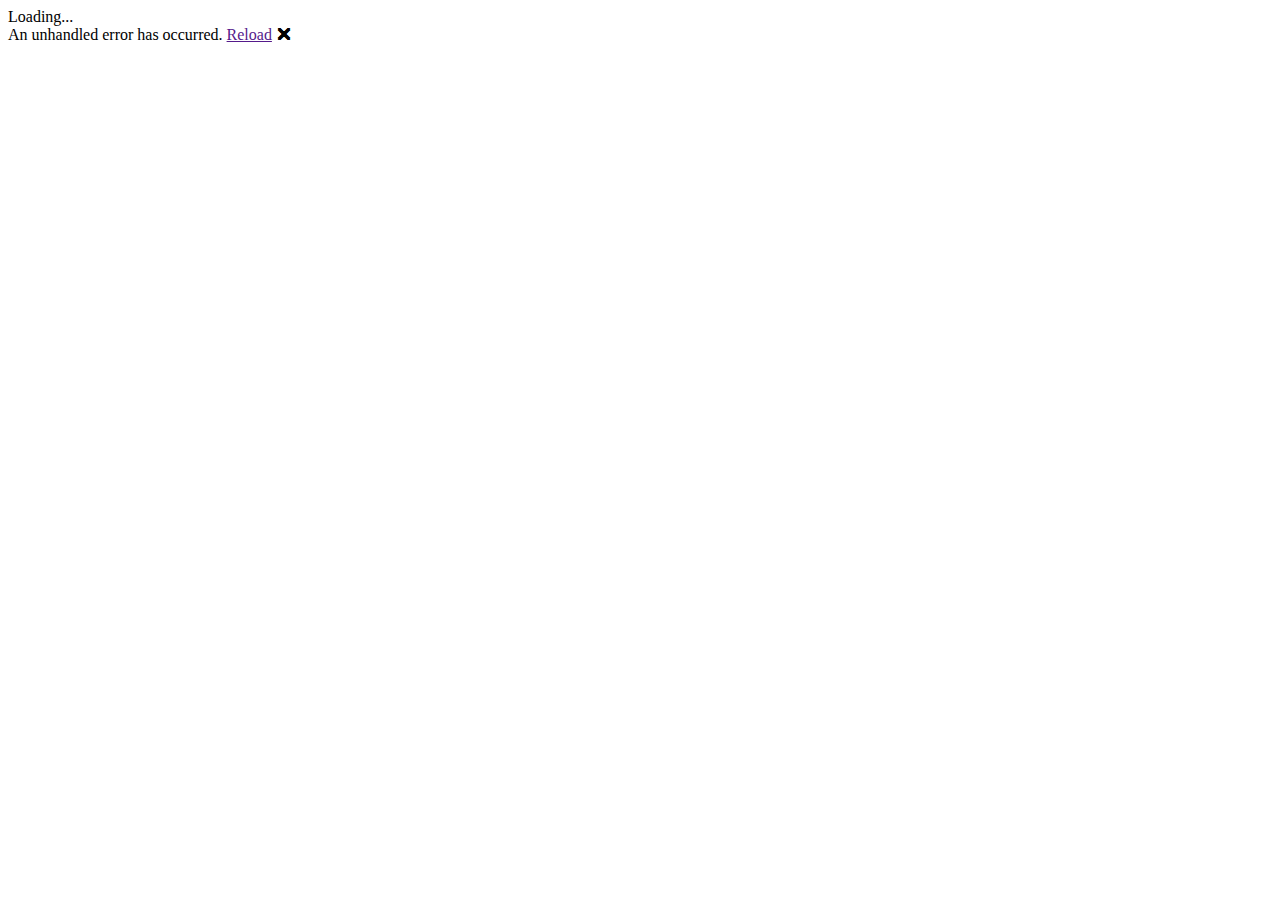
==== index.html @ e721e9cd "site" ====
<!DOCTYPE html>
<html>
<head>
    <meta charset="utf-8" />
    <meta name="viewport" content="width=device-width" />
    <title>nimi toki poina</title>
    <base href="/NimiTokiPona/" />
    <link href="css/bootstrap/bootstrap.min.css" rel="stylesheet" />
    <link href="css/app.css" rel="stylesheet" />
</head>
<body>
    <app>Loading...</app>

    <!-- Start Single Page Apps for GitHub Pages -->
    <script type="text/javascript">
        // Single Page Apps for GitHub Pages
        // https://github.com/rafrex/spa-github-pages
        // Copyright (c) 2016 Rafael Pedicini, licensed under the MIT License
        // ----------------------------------------------------------------------
        // This script checks to see if a redirect is present in the query string
        // and converts it back into the correct url and adds it to the
        // browser's history using window.history.replaceState(...),
        // which won't cause the browser to attempt to load the new url.
        // When the single page app is loaded further down in this file,
        // the correct url will be waiting in the browser's history for
        // the single page app to route accordingly.
        (function(l) {
            if (l.search) {
                var q = {};
                l.search.slice(1).split('&').forEach(function(v) {
                    var a = v.split('=');
                    q[a[0]] = a.slice(1).join('=').replace(/~and~/g, '&');
                });
                if (q.p !== undefined) {
                    window.history.replaceState(null, null,
                        l.pathname.slice(0, -1) + (q.p || '') +
                        (q.q ? ('?' + q.q) : '') +
                        l.hash
                    );
                }
            }
        }(window.location))
    </script>
    <!-- End Single Page Apps for GitHub Pages -->

    <div id="blazor-error-ui">
        An unhandled error has occurred.
        <a href="" class="reload">Reload</a>
        <a class="dismiss">🗙</a>
    </div>
    <script src="_framework/blazor.webassembly.js"></script>
</body>
</html>
---- css/app.css ----
﻿@import url('open-iconic/font/css/open-iconic-bootstrap.min.css');

html, body {
    font-family: 'Helvetica Neue', Helvetica, Arial, sans-serif;
}

a, .btn-link {
    color: #0366d6;
}

.btn-primary {
    color: #fff;
    background-color: #1b6ec2;
    border-color: #1861ac;
}

app {
    position: relative;
    display: flex;
    flex-direction: column;
}

.top-row {
    height: 3.5rem;
    display: flex;
    align-items: center;
}

.main {
    flex: 1;
}

    .main .top-row {
        background-color: #f7f7f7;
        border-bottom: 1px solid #d6d5d5;
        justify-content: flex-end;
    }

        .main .top-row > a, .main .top-row .btn-link {
            white-space: nowrap;
            margin-left: 1.5rem;
        }

.main .top-row a:first-child {
    overflow: hidden;
    text-overflow: ellipsis;
}

.sidebar {
    background-image: linear-gradient(180deg, rgb(5, 39, 103) 0%, #3a0647 70%);
}

    .sidebar .top-row {
        background-color: rgba(0,0,0,0.4);
    }

    .sidebar .navbar-brand {
        font-size: 1.1rem;
    }

    .sidebar .oi {
        width: 2rem;
        font-size: 1.1rem;
        vertical-align: text-top;
        top: -2px;
    }

    .sidebar .nav-item {
        font-size: 0.9rem;
        padding-bottom: 0.5rem;
    }

        .sidebar .nav-item:first-of-type {
            padding-top: 1rem;
        }

        .sidebar .nav-item:last-of-type {
            padding-bottom: 1rem;
        }

        .sidebar .nav-item a {
            color: #d7d7d7;
            border-radius: 4px;
            height: 3rem;
            display: flex;
            align-items: center;
            line-height: 3rem;
        }

            .sidebar .nav-item a.active {
                background-color: rgba(255,255,255,0.25);
                color: white;
            }

            .sidebar .nav-item a:hover {
                background-color: rgba(255,255,255,0.1);
                color: white;
            }

.content {
    padding-top: 1.1rem;
}

.navbar-toggler {
    background-color: rgba(255, 255, 255, 0.1);
}

.valid.modified:not([type=checkbox]) {
    outline: 1px solid #26b050;
}

.invalid {
    outline: 1px solid red;
}

.validation-message {
    color: red;
}

#blazor-error-ui {
    background: lightyellow;
    bottom: 0;
    box-shadow: 0 -1px 2px rgba(0, 0, 0, 0.2);
    display: none;
    left: 0;
    padding: 0.6rem 1.25rem 0.7rem 1.25rem;
    position: fixed;
    width: 100%;
    z-index: 1000;
}

#blazor-error-ui .dismiss {
    cursor: pointer;
    position: absolute;
    right: 0.75rem;
    top: 0.5rem;
}

@media (max-width: 767.98px) {
    .main .top-row:not(.auth) {
        display: none;
    }

    .main .top-row.auth {
        justify-content: space-between;
    }

    .main .top-row a, .main .top-row .btn-link {
        margin-left: 0;
    }
}

@media (min-width: 768px) {
    app {
        flex-direction: row;
    }

    .sidebar {
        width: 250px;
        height: 100vh;
        position: sticky;
        top: 0;
    }

    .main .top-row {
        position: sticky;
        top: 0;
    }

    .main > div {
        padding-left: 2rem !important;
        padding-right: 1.5rem !important;
    }

    .navbar-toggler {
        display: none;
    }

    .sidebar .collapse {
        /* Never collapse the sidebar for wide screens */
        display: block;
    }
}
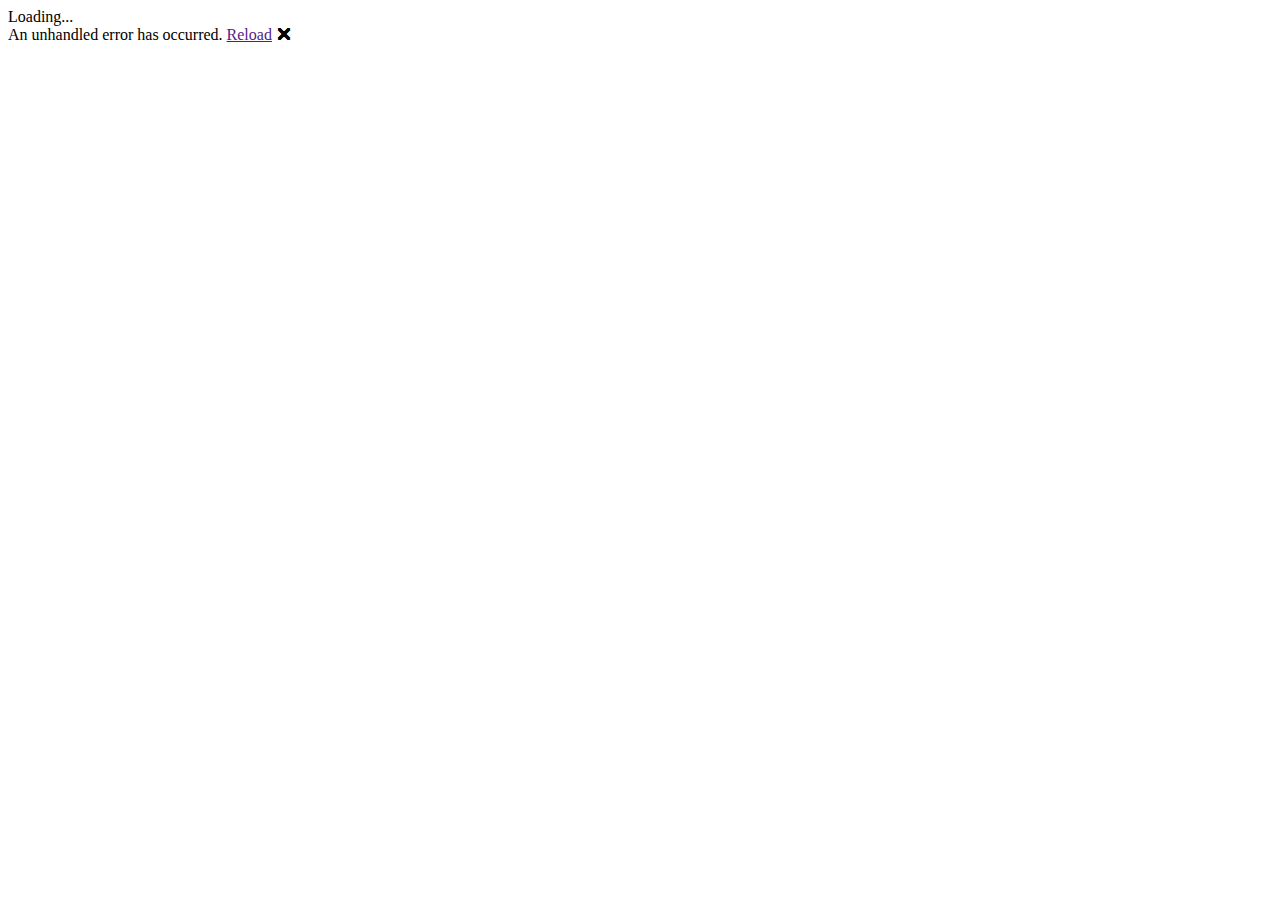
==== commit ed6f768b: "update" ====
--- a/index.html
+++ b/index.html
@@ -3,10 +3,12 @@
 <head>
     <meta charset="utf-8" />
     <meta name="viewport" content="width=device-width" />
-    <title>nimi toki poina</title>
+    <title>Nimi Toki Pona</title>
     <base href="/NimiTokiPona/" />
     <link href="css/bootstrap/bootstrap.min.css" rel="stylesheet" />
     <link href="css/app.css" rel="stylesheet" />
+    <link rel="icon" type="image/png" sizes="32x32" href="/favicon-32x32.png">
+    <link rel="icon" type="image/png" sizes="16x16" href="/favicon-16x16.png">
 </head>
 <body>
     <app>Loading...</app>
--- a/css/app.css
+++ b/css/app.css
@@ -1,4 +1,10 @@
 ﻿@import url('open-iconic/font/css/open-iconic-bootstrap.min.css');
+
+@font-face {
+  font-family: 'linjapimeja1.9';
+  src:  url('linjapimeja19.woff2') format('woff2'),
+        url('linjapimeja19.woff') format('woff');
+}
 
 html, body {
     font-family: 'Helvetica Neue', Helvetica, Arial, sans-serif;
@@ -18,6 +24,50 @@
     position: relative;
     display: flex;
     flex-direction: column;
+}
+
+.searchbar {
+    margin: 20px;
+}
+
+.searchbox {
+    min-width: 10em;
+    width: 20em;
+    max-width: 50em;
+}
+
+.tokipona {
+    font-family: 'linjapimeja1.9';
+    font-weight: 500;
+    font-style: normal;
+    font-size: 32pt;
+}
+
+.top-navbar ul {
+    list-style-type: none;
+    margin: 0;
+    padding: 0;
+    overflow: hidden;
+}
+  
+.top-navbar li {
+    float: left;
+}
+  
+.top-navbar li a {
+    display: block;
+    color: black;
+    text-align: center;
+    padding: 14px 16px;
+    text-decoration: none;
+}
+
+.top-navbar li a:hover:not(.active) {
+    font-weight: normal;
+}
+
+.top-navbar .active {
+    font-weight: bold;
 }
 
 .top-row {
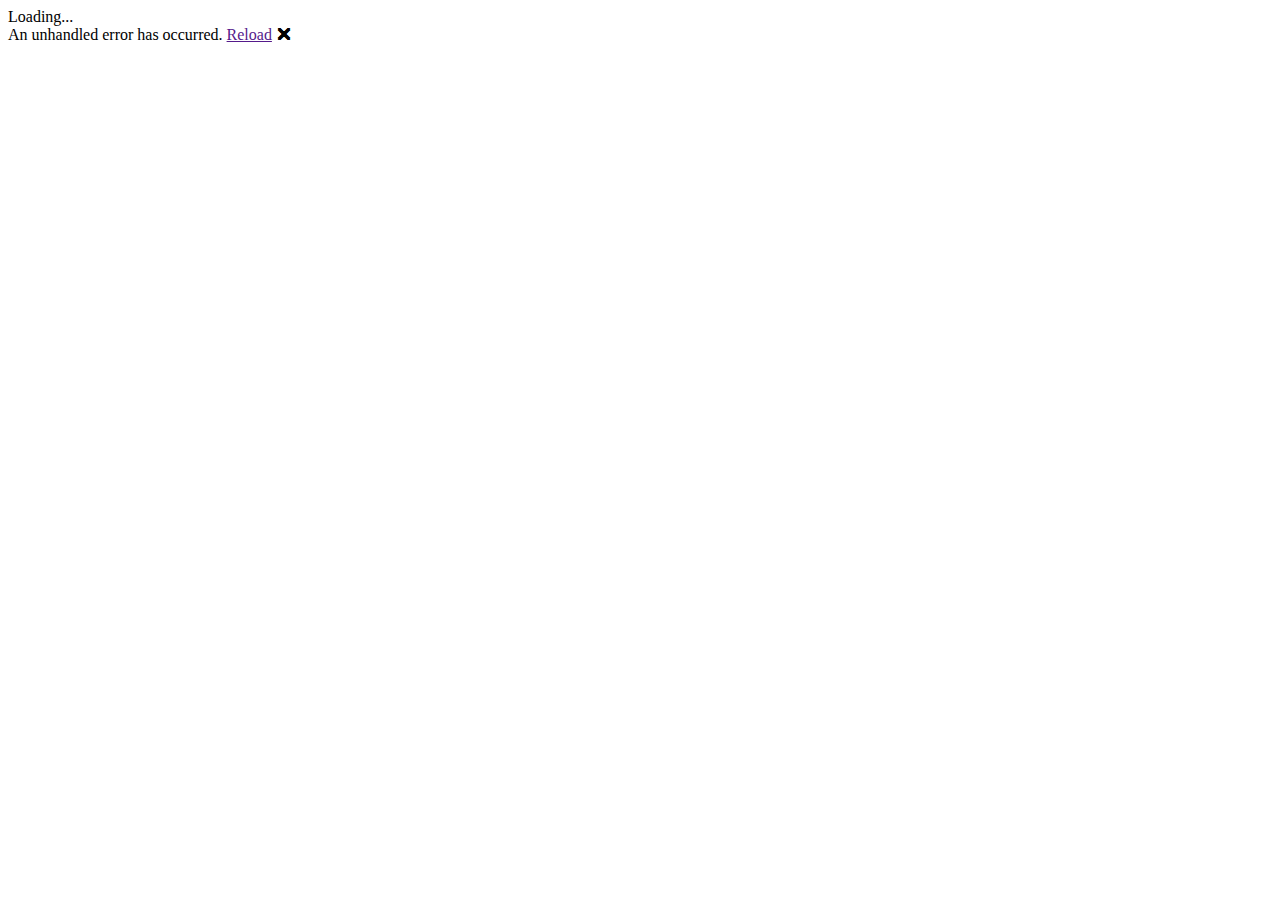
==== commit ab07fda8: "fix favicon" ====
--- a/index.html
+++ b/index.html
@@ -9,6 +9,7 @@
     <link href="css/app.css" rel="stylesheet" />
     <link rel="icon" type="image/png" sizes="32x32" href="/favicon-32x32.png">
     <link rel="icon" type="image/png" sizes="16x16" href="/favicon-16x16.png">
+    <link rel="shortcut icon" type="image/x-icon" href="favicon.ico">
 </head>
 <body>
     <app>Loading...</app>
